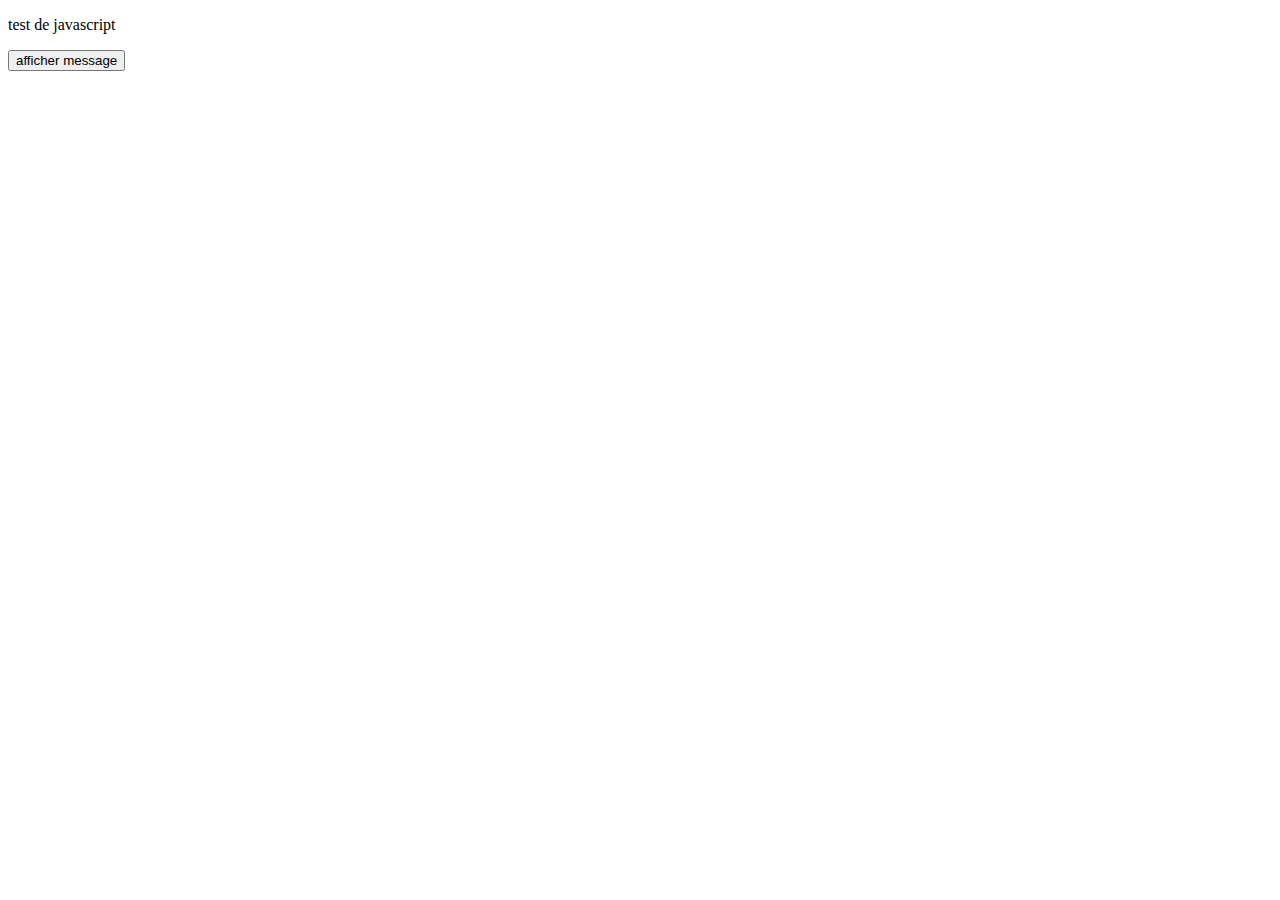
==== td4/index.html @ 036d1014 "js" ====
<!DOCTYPE html>
<html>
    <head>
        <title></title>
        <link rel="stylesheet" href="css.css">
    </head>
    <body>
        <p>test de javascript</p>
        <button onclick="alert('message de fou')">afficher message</button>
        <script>
            //alert("COUSCOUS");
            //document.body.innerHTML = "<h1>couscous</h1>";
        </script>
    </body>
</html>
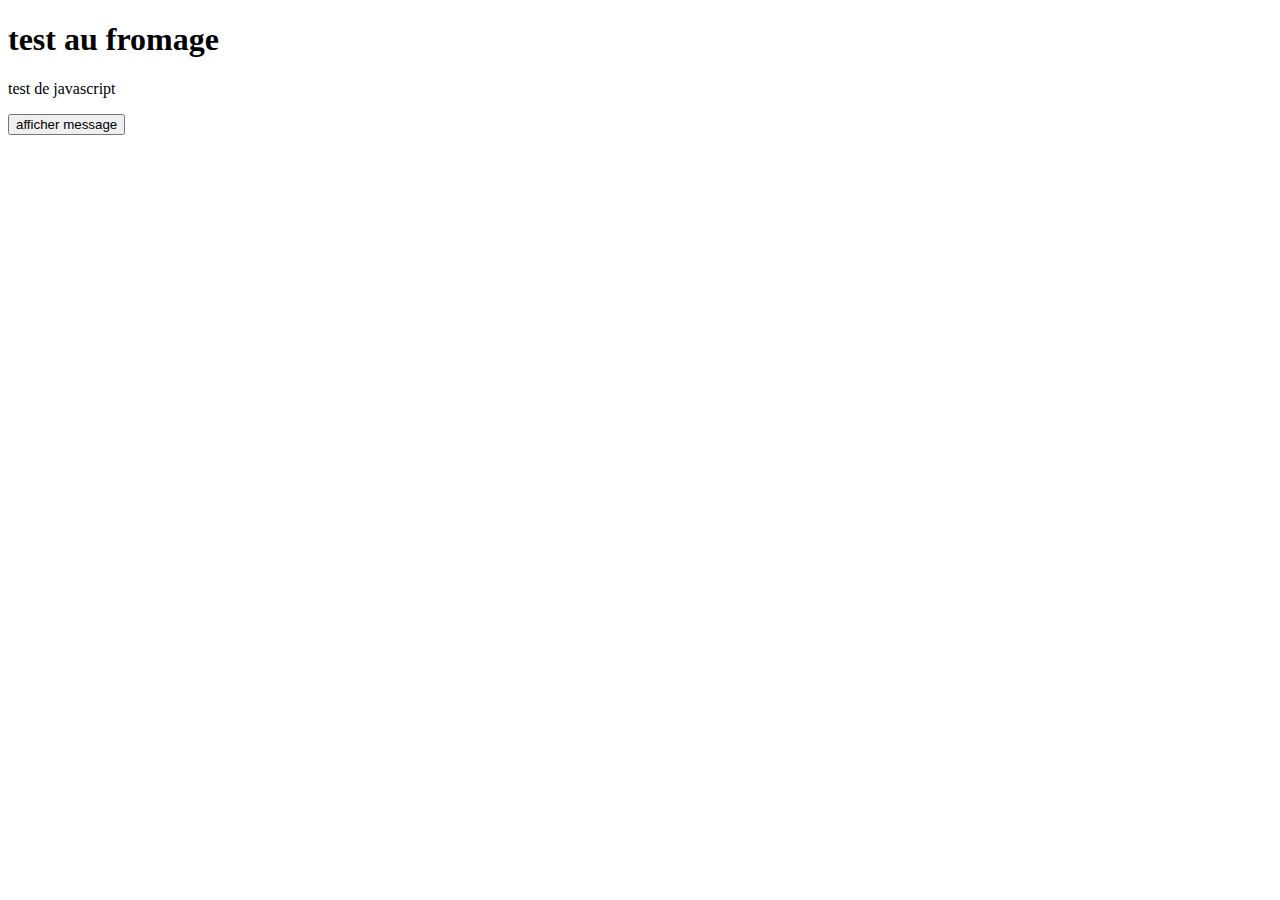
==== commit d957cd52: "js" ====
--- a/td4/index.html
+++ b/td4/index.html
@@ -1,15 +1,14 @@
 <!DOCTYPE html>
 <html>
     <head>
-        <title></title>
+        <title>JAVASCRIPT</title>
         <link rel="stylesheet" href="css.css">
     </head>
+
     <body>
+        <h1>test au fromage</h1>
         <p>test de javascript</p>
-        <button onclick="alert('message de fou')">afficher message</button>
-        <script>
-            //alert("COUSCOUS");
-            //document.body.innerHTML = "<h1>couscous</h1>";
-        </script>
+        <button>afficher message</button>
+        <script src="js.js"></script>
     </body>
 </html>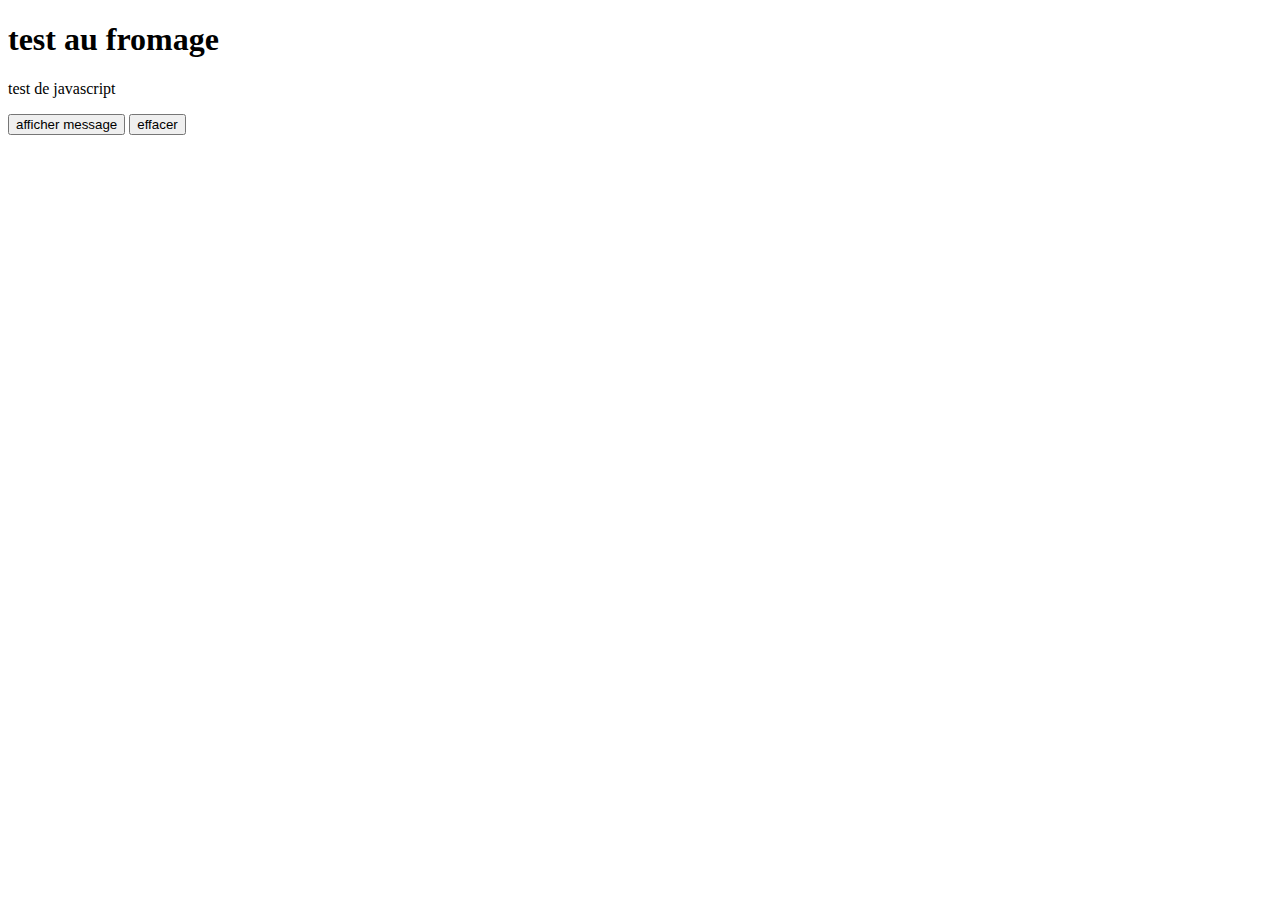
==== commit d8641467: "js" ====
--- a/td4/index.html
+++ b/td4/index.html
@@ -10,5 +10,6 @@
         <p>test de javascript</p>
         <button>afficher message</button>
         <script src="js.js"></script>
+        <button>effacer</button>
     </body>
 </html>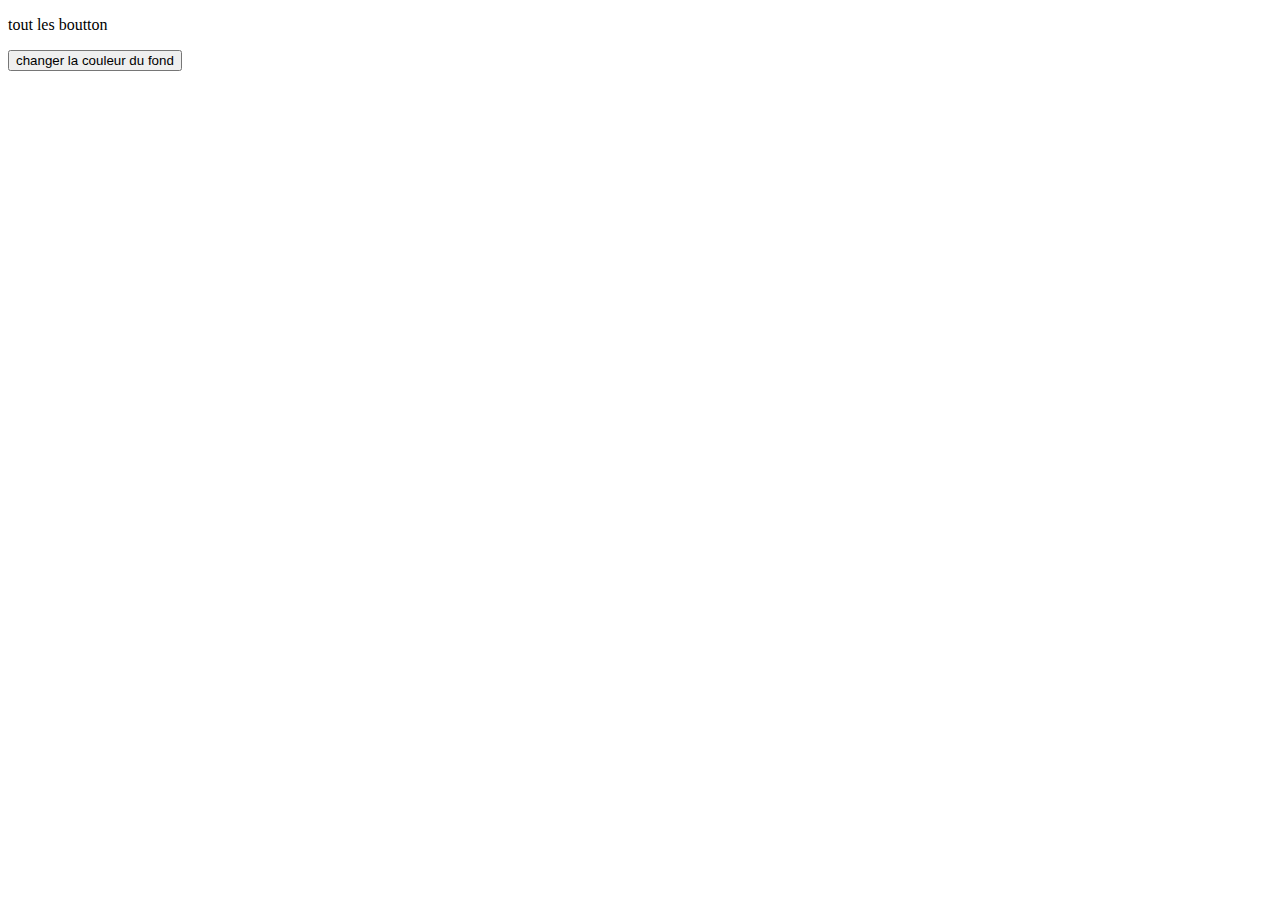
==== commit 779ff1d6: "js2" ====
--- a/td4/index.html
+++ b/td4/index.html
@@ -1,15 +1,12 @@
 <!DOCTYPE html>
 <html>
     <head>
-        <title>JAVASCRIPT</title>
+        <title>javascript</title>
         <link rel="stylesheet" href="css.css">
     </head>
-
     <body>
-        <h1>test au fromage</h1>
-        <p>test de javascript</p>
-        <button>afficher message</button>
+        <p>tout les boutton</p>
+        <button id="colorbackground">changer la couleur du fond</button>
         <script src="js.js"></script>
-        <button>effacer</button>
     </body>
 </html>